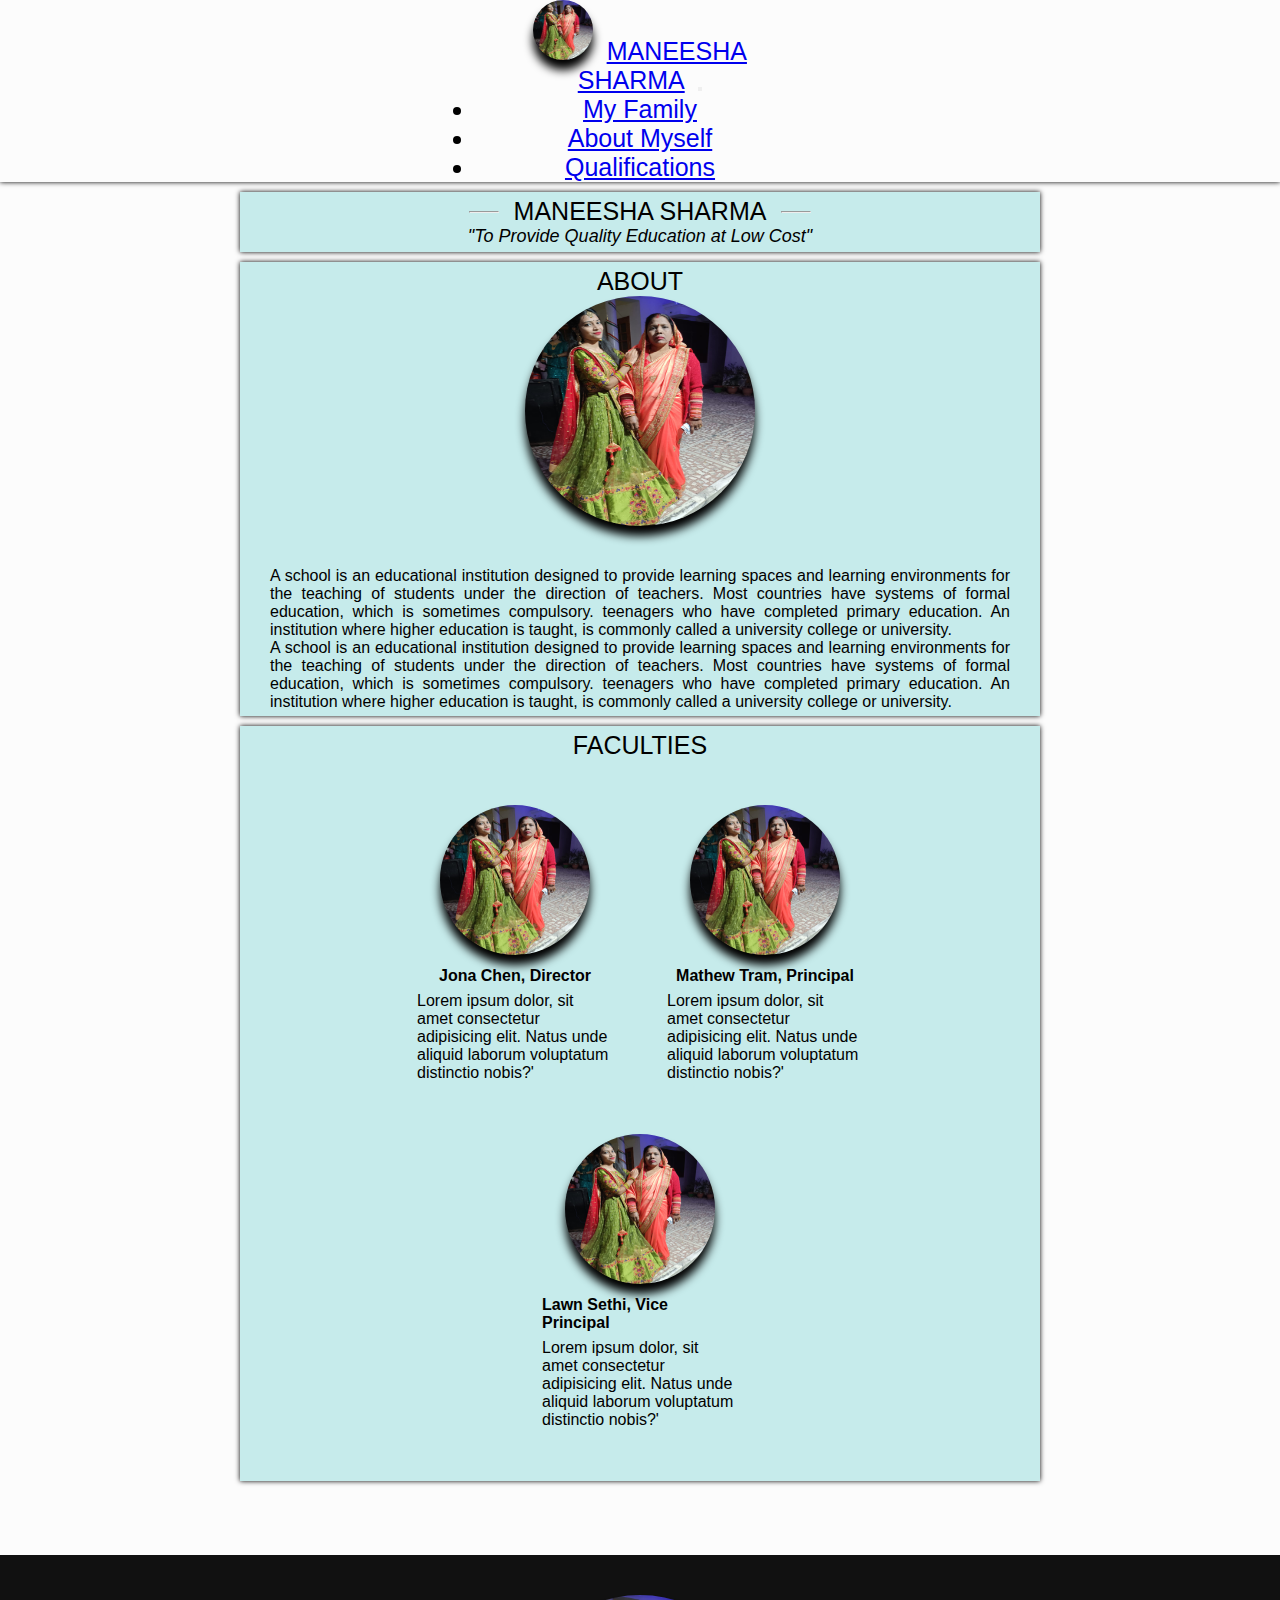
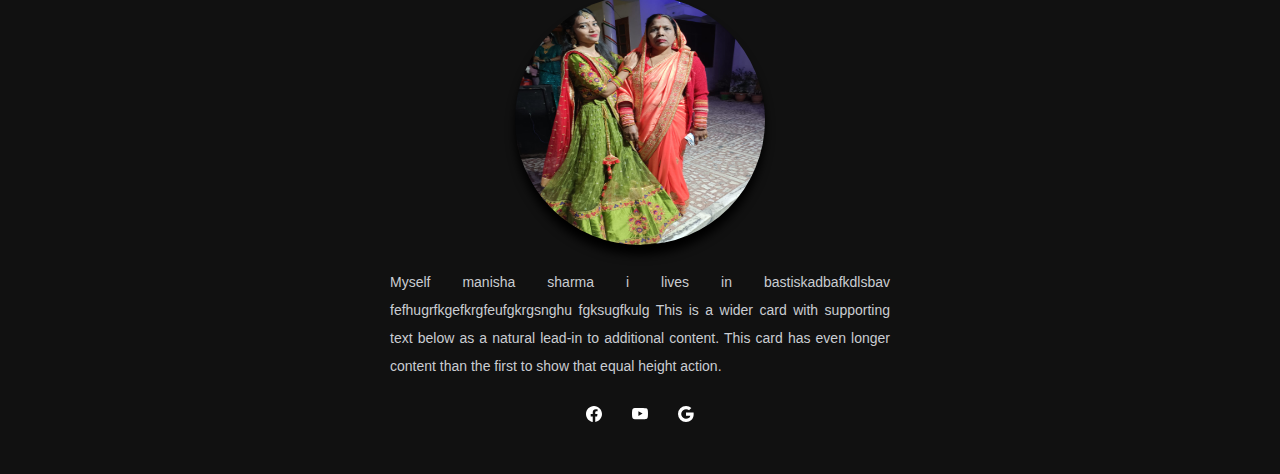
==== about.html @ de5e6ccf "this is my clone website" ====
<!doctype html>
<html lang="en">
  <head>
    <!-- Required meta tags -->
    <meta charset="utf-8">
    <meta name="viewport" content="width=device-width, initial-scale=1">

    <!-- Bootstrap CSS -->
    <link rel="stylesheet" href="style2.css">
    <link href="https://cdn.jsdelivr.net/npm/bootstrap@5.1.3/dist/css/bootstrap.min.css" rel="stylesheet" integrity="sha384-1BmE4kWBq78iYhFldvKuhfTAU6auU8tT94WrHftjDbrCEXSU1oBoqyl2QvZ6jIW3" crossorigin="anonymous">
    <link rel="stylesheet" href="style.css">
    <title>aboutmyself</title>
  </head>
  <body>
    <nav class="navbar navbar-expand-lg navbar-dark bg-dark">
        <div class="container-fluid">
            <img class="imageprofile" src="first.jpeg">
          <a class="navbar-brand" id='profilename' href="index.html">MANEESHA SHARMA</a>
          <button class="navbar-toggler" type="button" data-bs-toggle="collapse" data-bs-target="#navbarNav" aria-controls="navbarNav" aria-expanded="false" aria-label="Toggle navigation">
            <span class="navbar-toggler-icon"></span>
          </button>
          <div class="collapse navbar-collapse" id="navbarNav">
            <ul class="navbar-nav">
              <li class="nav-item">
                <a class="nav-link active" aria-current="page" href="family.html">My Family</a>
              </li>
              <li class="nav-item">
                <a class="nav-link active" href="about.html">About Myself</a>
              </li>
              <li class="nav-item">
                <a class="nav-link active" href="Qualification.html">Qualifications</a>
              </li>
            </ul>
          </div>
        </div>
      </nav>
<!--middle-->
<div class="container">
    <div class="contt wrapper">
      <div class="hr">
        <hr>
        <h2>MANEESHA SHARMA</h2>
        <hr>
      </div>

      <p class="mission-txt">"To Provide Quality Education at Low Cost"</p>

    </div>

    <div class="contt wrapper">
      <h2>About</h2>
      <div>
        <img class="contt" id="imageprofile" src="first.jpeg" alt="img">
        <p>A school is an educational institution designed to provide learning spaces and learning environments for the teaching of students under the direction of teachers. Most countries have systems of formal education, which is sometimes compulsory.
          teenagers who have completed primary education. An institution where higher education is taught, is commonly called a university college or university. </p>
        <p>A school is an educational institution designed to provide learning spaces and learning environments for the teaching of students under the direction of teachers. Most countries have systems of formal education, which is sometimes compulsory.
          teenagers who have completed primary education. An institution where higher education is taught, is commonly called a university college or university. </p>

      </div>
    </div>

    <div class="contt wrapper">
      <h2>Faculties</h2>
      <div class="faculties">
        <div class="unit">
          <img src="first.jpeg" alt="">
          <p>Jona Chen, Director</p>
          <p>Lorem ipsum dolor, sit amet consectetur adipisicing elit. Natus unde aliquid laborum voluptatum distinctio nobis?'</p>

        </div>
        <div class="contt unit">
          <img src="first.jpeg" alt="">
          <p>Mathew Tram, Principal</p>
          <p>Lorem ipsum dolor, sit amet consectetur adipisicing elit. Natus unde aliquid laborum voluptatum distinctio nobis?'</p>

        </div>
        <div class="contt unit">
          <img src="first.jpeg" alt="">
          <p>Lawn Sethi, Vice Principal</p>
          <p>Lorem ipsum dolor, sit amet consectetur adipisicing elit. Natus unde aliquid laborum voluptatum distinctio nobis?'</p>
        </div>
      </div>
    </div>

  </div>
</body>

</html>

      <!--footer-->
<footer>
    <div class="footer-content">
        <h3><img class="image" src='first.jpeg'></h3>
        <p>Myself manisha sharma i lives in bastiskadbafkdlsbav fefhugrfkgefkrgfeufgkrgsnghu fgksugfkulg This is a wider card with supporting text below as a natural lead-in to additional content. This card has even longer content than the first to show that equal height action.</p>
        <ul class="socials">
            <li><a href="#"><svg xmlns="http://www.w3.org/2000/svg" width="16" height="16" fill="currentColor" class="bi bi-facebook" viewBox="0 0 16 16">
                <path d="M16 8.049c0-4.446-3.582-8.05-8-8.05C3.58 0-.002 3.603-.002 8.05c0 4.017 2.926 7.347 6.75 7.951v-5.625h-2.03V8.05H6.75V6.275c0-2.017 1.195-3.131 3.022-3.131.876 0 1.791.157 1.791.157v1.98h-1.009c-.993 0-1.303.621-1.303 1.258v1.51h2.218l-.354 2.326H9.25V16c3.824-.604 6.75-3.934 6.75-7.951z"/>
              </svg></a></li>
            <li><a href="#"><svg xmlns="http://www.w3.org/2000/svg" width="16" height="16" fill="currentColor" class="bi bi-youtube" viewBox="0 0 16 16">
                <path d="M8.051 1.999h.089c.822.003 4.987.033 6.11.335a2.01 2.01 0 0 1 1.415 1.42c.101.38.172.883.22 1.402l.01.104.022.26.008.104c.065.914.073 1.77.074 1.957v.075c-.001.194-.01 1.108-.082 2.06l-.008.105-.009.104c-.05.572-.124 1.14-.235 1.558a2.007 2.007 0 0 1-1.415 1.42c-1.16.312-5.569.334-6.18.335h-.142c-.309 0-1.587-.006-2.927-.052l-.17-.006-.087-.004-.171-.007-.171-.007c-1.11-.049-2.167-.128-2.654-.26a2.007 2.007 0 0 1-1.415-1.419c-.111-.417-.185-.986-.235-1.558L.09 9.82l-.008-.104A31.4 31.4 0 0 1 0 7.68v-.123c.002-.215.01-.958.064-1.778l.007-.103.003-.052.008-.104.022-.26.01-.104c.048-.519.119-1.023.22-1.402a2.007 2.007 0 0 1 1.415-1.42c.487-.13 1.544-.21 2.654-.26l.17-.007.172-.006.086-.003.171-.007A99.788 99.788 0 0 1 7.858 2h.193zM6.4 5.209v4.818l4.157-2.408L6.4 5.209z"/>
              </svg></i></a></li>
            <li><a href="#"><svg xmlns="http://www.w3.org/2000/svg" width="16" height="16" fill="currentColor" class="bi bi-google" viewBox="0 0 16 16">
                <path d="M15.545 6.558a9.42 9.42 0 0 1 .139 1.626c0 2.434-.87 4.492-2.384 5.885h.002C11.978 15.292 10.158 16 8 16A8 8 0 1 1 8 0a7.689 7.689 0 0 1 5.352 2.082l-2.284 2.284A4.347 4.347 0 0 0 8 3.166c-2.087 0-3.86 1.408-4.492 3.304a4.792 4.792 0 0 0 0 3.063h.003c.635 1.893 2.405 3.301 4.492 3.301 1.078 0 2.004-.276 2.722-.764h-.003a3.702 3.702 0 0 0 1.599-2.431H8v-3.08h7.545z"/>
              </svg></a></li>
         </ul>
    </div>
</footer>
    
    <script src="https://cdn.jsdelivr.net/npm/bootstrap@5.1.3/dist/js/bootstrap.bundle.min.js" integrity="sha384-ka7Sk0Gln4gmtz2MlQnikT1wXgYsOg+OMhuP+IlRH9sENBO0LRn5q+8nbTov4+1p" crossorigin="anonymous"></script>
  </body>
</html>
---- style2.css ----
body {
      font-family: 'Segoe UI', Tahoma, Geneva, Verdana, sans-serif;
      background: rgb(154, 204, 212);
      margin: 0;
      padding: 0;
    }

    .navbar {
      display: flex;
      width: 100%;
      box-shadow: 0 0 5px black;
      text-align: center;
      height: 10%;
      justify-content: center;
      align-items: center;
      font-size: 25px;
    }

    .wrapper {
      display: flex;
      flex-direction: column;
      align-items: center;
      text-align: center;
      background: rgb(223, 215, 215);
      margin: 10px auto;
      padding: 5px 30px;
      width: 800px;
      box-shadow: 0 0 5px black;
    }

    .hr {
      display: flex;
      align-items: center;
    }

    hr {
      width: 30px;
      height: 1px;
      background: black;
      margin: 0 15px;
    }

    h2 {
      font-size: 25px;
      font-weight: normal;
      text-transform: uppercase;
    }

    .mission-txt {
      font-size: 18px;
      font-weight: 500px;
      font-style: italic;
      margin-top: 0;
    }

    div img {
      width: 150px;
      filter: drop-shadow(0 10px 5px black);
    }

    p {
      text-align: justify;
    }

    .faculties {
      display: flex;
      flex-wrap: wrap;
      justify-content: center;
      align-items: center;
      padding: 20px;
    }

    .unit {
      margin: 25px;
      width: 200px;
      display: flex;
      flex-direction: column;
      align-items: center;
    }

    .unit img {
      border-radius: 100px;
      width: 150px;
      height: 150px;
      margin-bottom: 10px;
    }

    .unit p {
      text-align: left;
      margin: 2px;
    }

    .unit p:first-of-type {
      font-weight: bolder;
      margin-bottom: 5px;
    }
.contt
{
    background-color: rgb(198, 235, 235);
}

#imageprofile
{
    width: 230px;
    height: 230px;
    border-radius: 50%;
    margin-bottom: 5%;
}
    @media screen and (max-width:820px) {
      .wrapper {
        width: 80%;
        padding: 5px 30px;
      }
    }
---- style.css ----
h1{
    font-family: 'Akaya Telivigala';
}
.card-img-top:hover
{
  border: 4px solid black;
  border-radius: 10px;
  transform: scale(1.1);
}
.card-img-top
{
    border-radius: 10px;
}
.text-center
{
    margin-top: 7%;
    margin-bottom: 5%;
    background-color: rgb(188, 247, 247);
    padding: 2%;
}

*{
    margin: 0;
    padding: 0;
    box-sizing: border-box;
}

body{
    background: #fcfcfc;
    font-family: sans-serif;
}
footer{
    position: absolute;
    margin-top: 5%;
    bottom: 100;
    background: #111;
    height: auto;
    width: 100vw;
    padding-top: 40px;
    color: #fff;
}

.footer-content{
    display: flex;
    align-items: center;
    justify-content: center;
    flex-direction: column;
    text-align: center;
}

.footer-content h3{
    font-size: 2.1rem;
    font-weight: 500;
    text-transform: capitalize;
    line-height: 3rem;
}

.footer-content p{
    max-width: 500px;
    margin: 10px auto;
    line-height: 28px;
    font-size: 14px;
    color: #cacdd2;
}

.socials{
    list-style: none;
    display: flex;
    align-items: center;
    justify-content: center;
    margin: 1rem 0 3rem 0;
}

.socials li{
    margin: 0 10px;
}

.socials a{
    text-decoration: none;
    color: #fff;
    /* border: 1.1px solid white; */
    padding: 5px;
    border-radius: 50%;
}



.socials a:hover{
    color: aqua;
}

.footer-bottom{
    background: #000;
    width: 100vw;
    padding: 20px;
    padding-bottom: 40px;
    text-align: center;
}
.footer-bottom p{
    float: left;
    font-size: 14px;
    word-spacing: 2px;
    text-transform: capitalize;
 }
 .footer-bottom p a{
   color:#44bae8;
   font-size: 16px;
   text-decoration: none;
 }
 .footer-bottom span{
     text-transform: uppercase;
     opacity: .4;
     font-weight: 200;
 }

.image{
    height: 250px;
    width: 250px;
    border-radius: 50%;
  }

.imageprofile{
    height: 60px;
    width: 60px;
    border-radius: 50%;
  }

#profilename
{
   margin-left: 2%;
   margin-right: 2%;
}
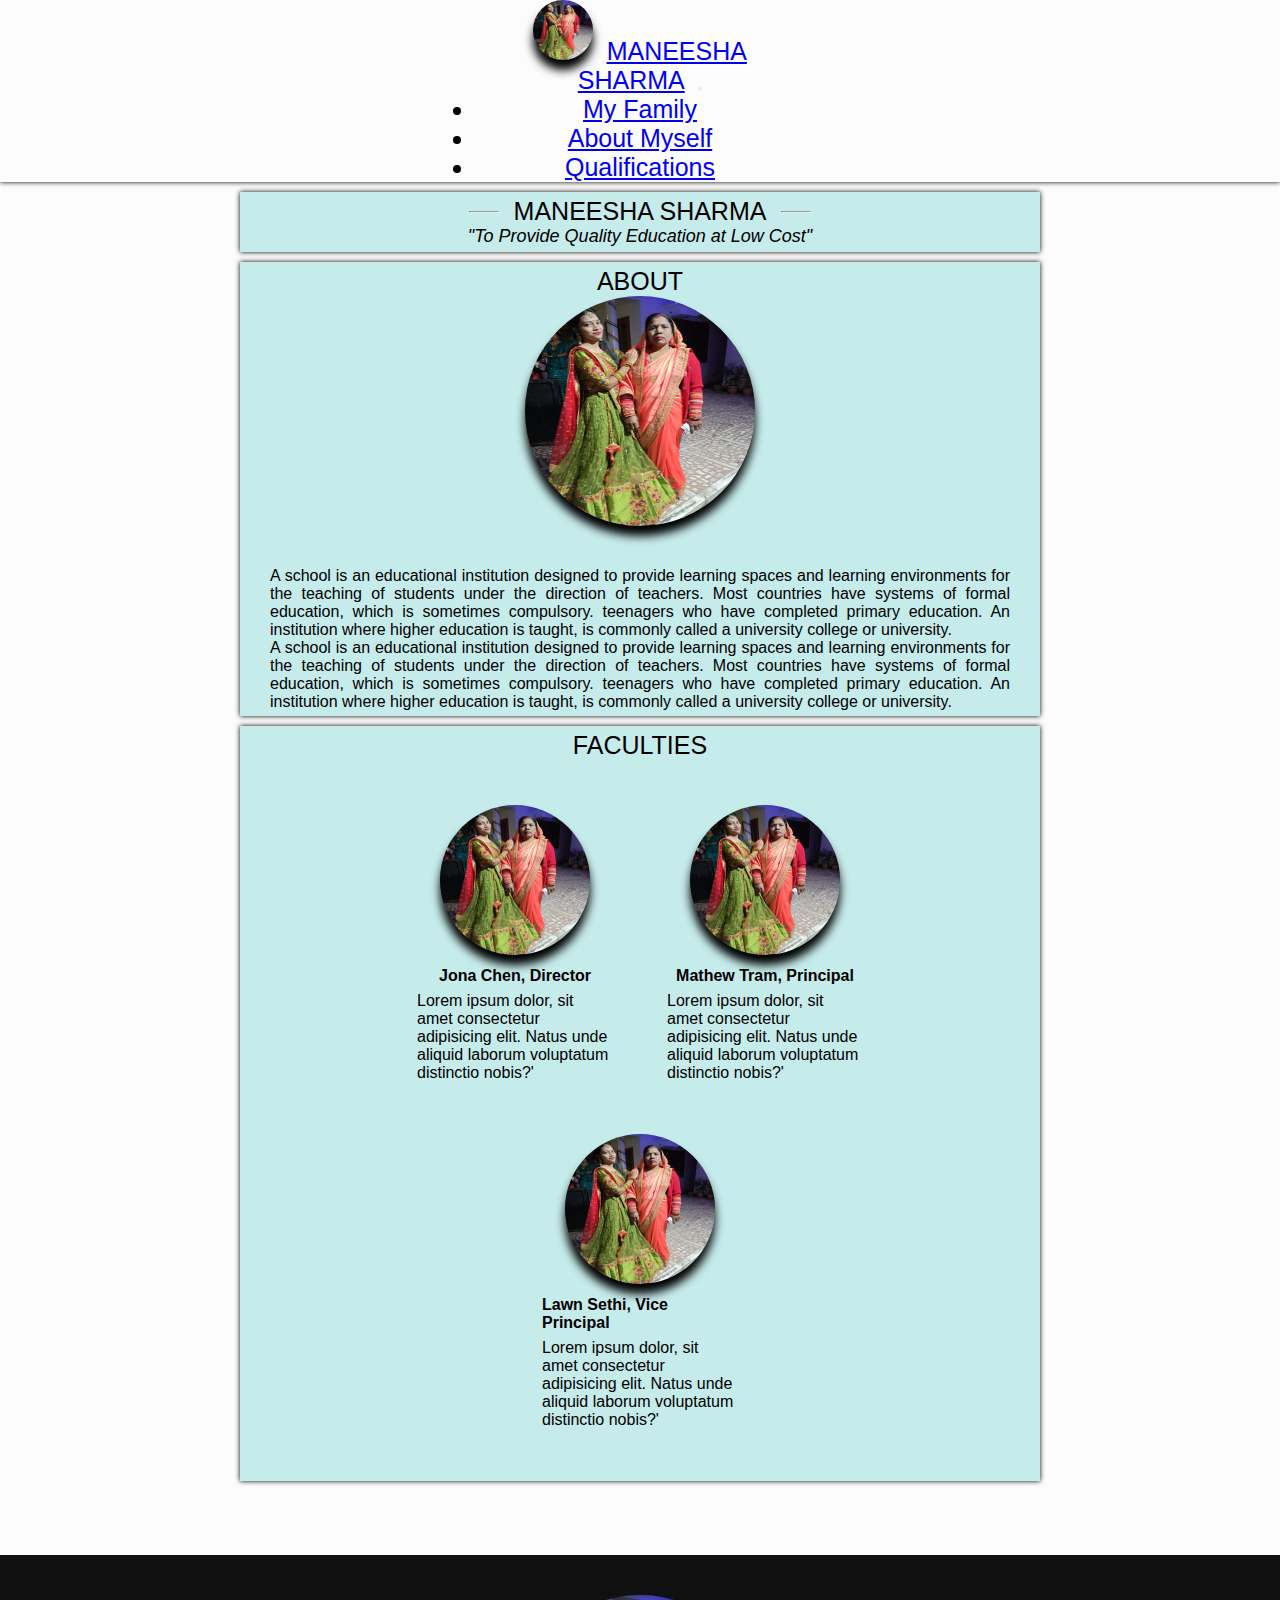
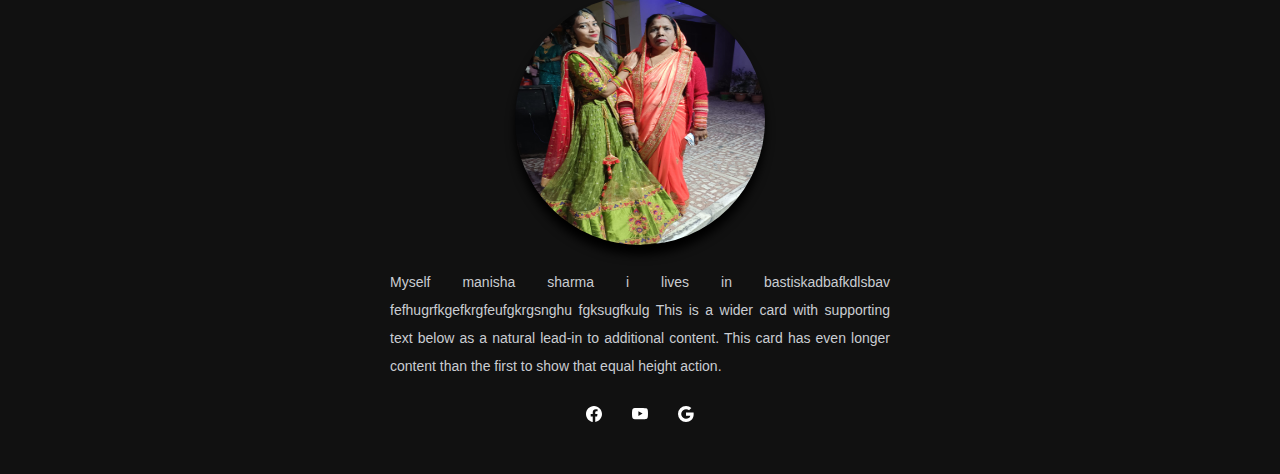
==== commit 7c0ea2a2: "Update about.html" ====
--- a/about.html
+++ b/about.html
@@ -28,7 +28,7 @@
                 <a class="nav-link active" href="about.html">About Myself</a>
               </li>
               <li class="nav-item">
-                <a class="nav-link active" href="Qualification.html">Qualifications</a>
+                <a class="nav-link active" href="qualification.html">Qualifications</a>
               </li>
             </ul>
           </div>
@@ -108,4 +108,4 @@
     
     <script src="https://cdn.jsdelivr.net/npm/bootstrap@5.1.3/dist/js/bootstrap.bundle.min.js" integrity="sha384-ka7Sk0Gln4gmtz2MlQnikT1wXgYsOg+OMhuP+IlRH9sENBO0LRn5q+8nbTov4+1p" crossorigin="anonymous"></script>
   </body>
-</html>+</html>
